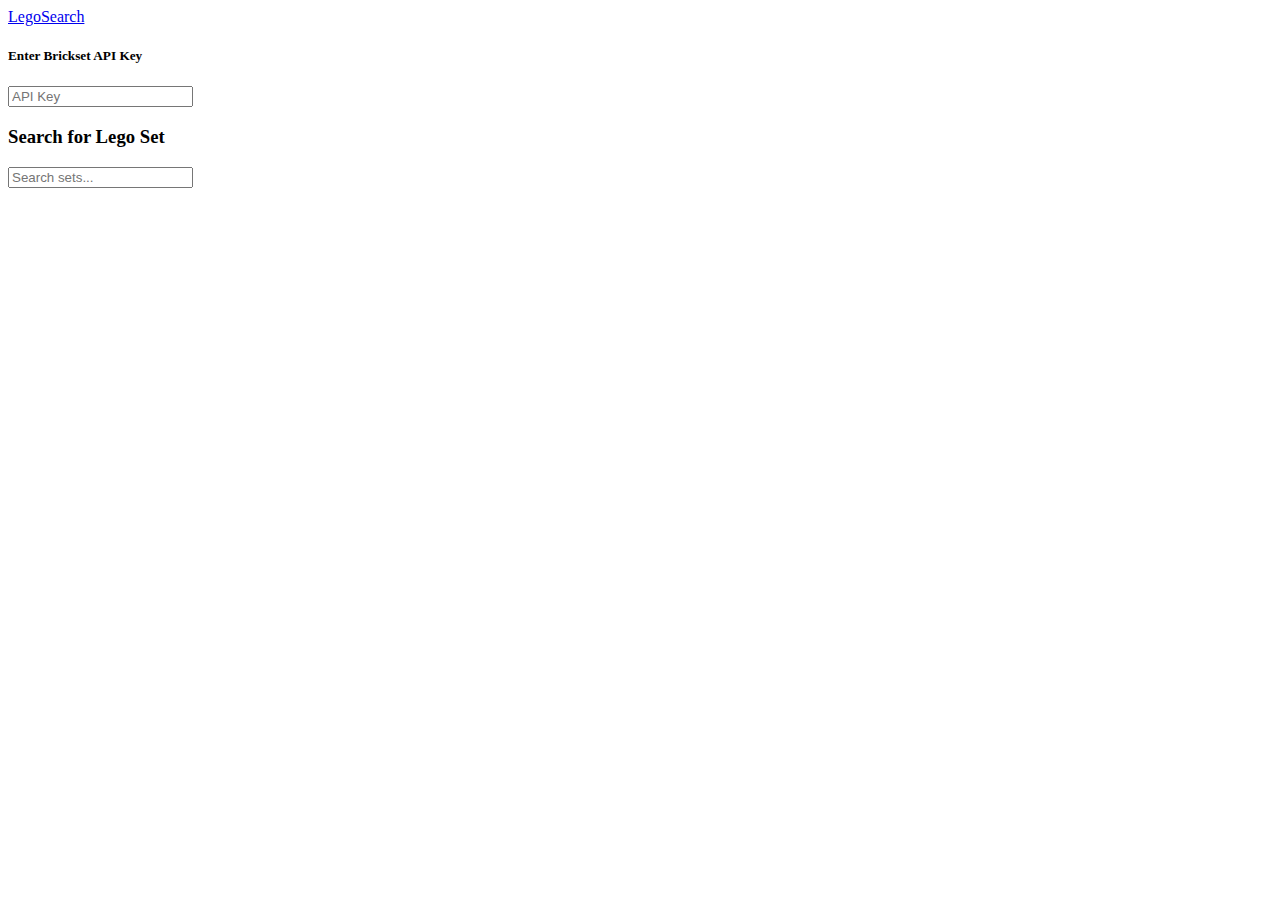
==== index.html @ a38ff6ad "Added api entry box" ====
<!DOCTYPE html>
<html lang="en" dir="ltr">
    <head>
        <meta charset="utf-8">
        <title>LegoSearch</title>
        <link rel="stylesheet" href="https://bootswatch.com/3/cyborg/bootstrap.min.css">
        <link rel="stylesheet" href="css/style.css">
    </head>
    <body>
        <nav class="navbar navbar-default">
            <div class="container">
                <div class="navbar-header">
                    <a class="navbar-brand" href="index.html">LegoSearch</a>
                </div>
            </div>
        </nav>

        <div class="container">
            <div class="form-group row" id="">
                <div class="col-xs-2 col-xs-offset-5">
                    <h5 class="text-center">Enter Brickset API Key</h5>
                    <form id="apiForm">
                        <input type="text" placeholder="API Key" id="apiText" class="form-control">
                    </form>
                </div>
            </div>
        </div>

        <div class="container">
            <div class="jumbotron">
                <h3 class="text-center">Search for Lego Set</h3>
                <form id="searchForm">
                    <input type="text" placeholder="Search sets..." id="searchText" class="form-control">
                </form>
            </div>
        </div>

        <div class="container">
            <div id="sets" class="row"></div>
        </div>

        <script src="https://code.jquery.com/jquery-3.3.1.min.js"
            integrity="sha256-FgpCb/KJQlLNfOu91ta32o/NMZxltwRo8QtmkMRdAu8="
            crossorigin="anonymous"></script>

        <script src="config.js"></script>
        <script src='js/main.js'></script>

    </body>
</html>
---- css/style.css ----
#sets img, #set img {
    width:100%;
}

#sets div div {
    height:350px;
}
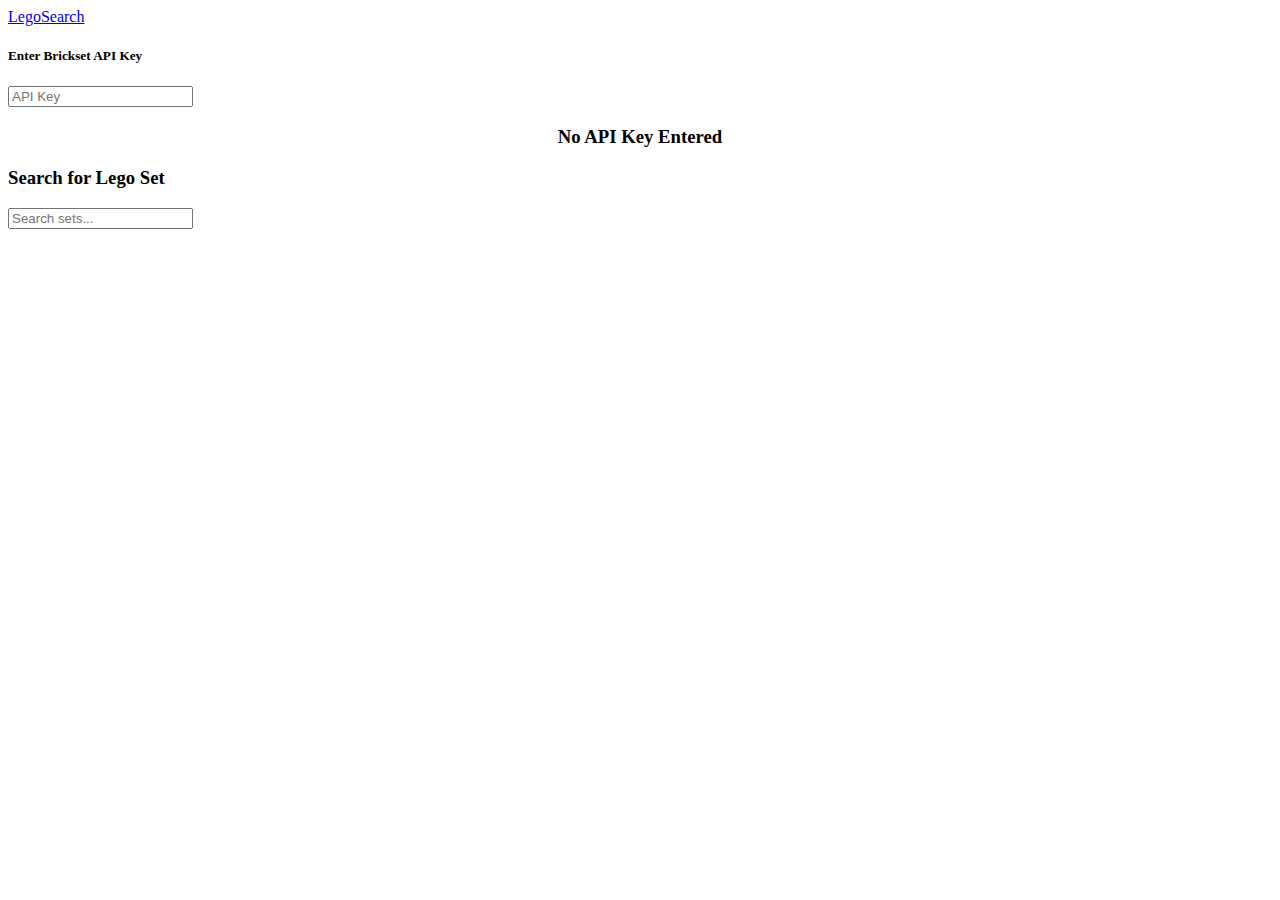
==== commit dfe37add: "Last commit before I try to change my computer battery" ====
--- a/index.html
+++ b/index.html
@@ -15,13 +15,16 @@
             </div>
         </nav>
 
-        <div class="container">
+        <div class="well container">
             <div class="form-group row" id="">
-                <div class="col-xs-2 col-xs-offset-5">
+                <div class="col-md-6">
                     <h5 class="text-center">Enter Brickset API Key</h5>
                     <form id="apiForm">
                         <input type="text" placeholder="API Key" id="apiText" class="form-control">
                     </form>
+                </div>
+                <div class="col-md-6">
+                        <h3 id="validator">No API Key Entered</h3>
                 </div>
             </div>
         </div>
--- a/css/style.css
+++ b/css/style.css
@@ -5,3 +5,7 @@
 #sets div div {
     height:350px;
 }
+
+#validator {
+    text-align: center;
+}
